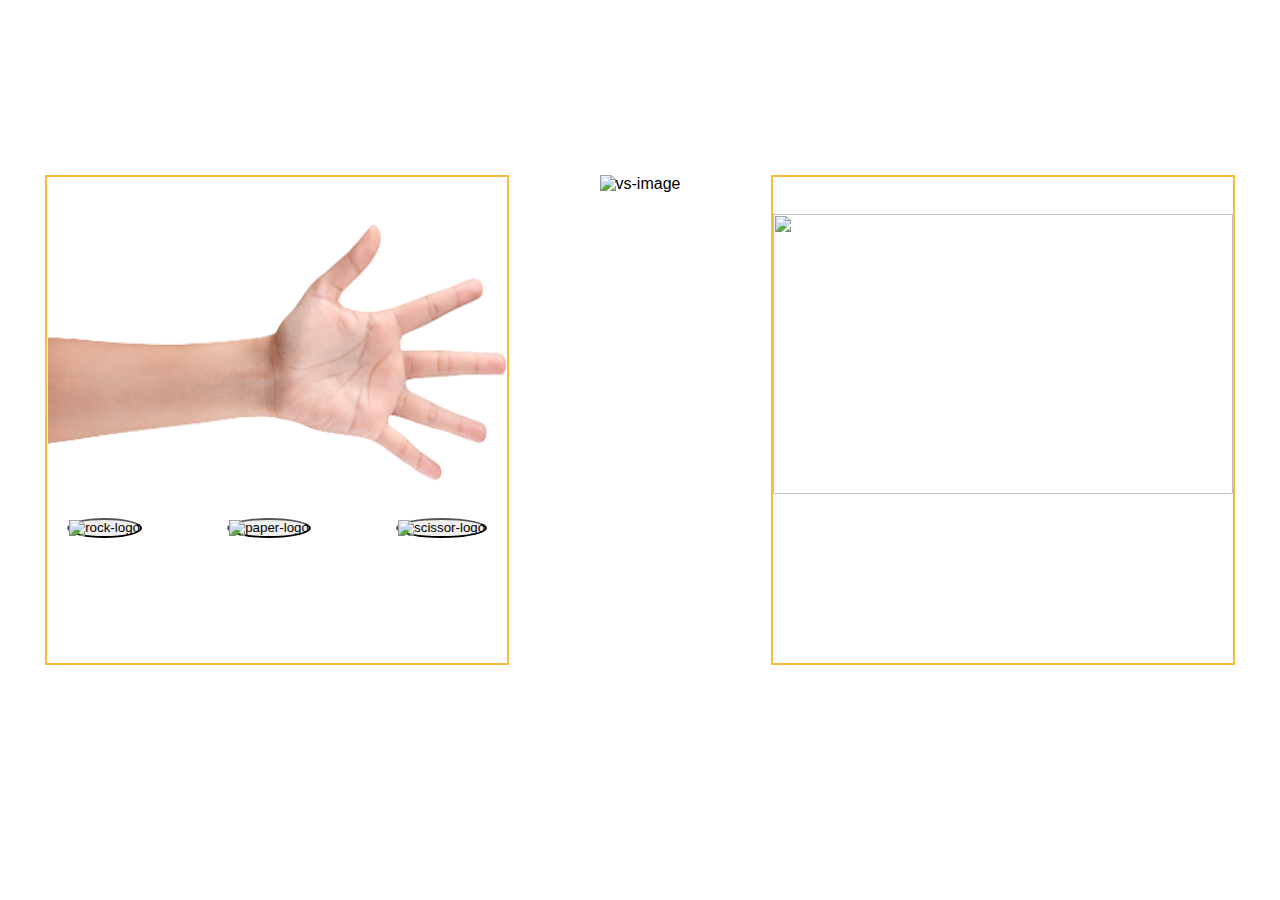
==== game.html @ f57464c3 "Rock Paper Scissor Completed" ====
<!DOCTYPE html>
<html lang="en">
  <head>
    <meta charset="UTF-8" />
    <meta name="viewport" content="width=device-width, initial-scale=1.0" />
    <link rel="stylesheet" href="./index.css" />
    <title>Rock Paper Scissor</title>
  </head>
  <body>
    <div class="score">
      <div>
        <span id="your-score">0</span><span> - </span
        ><span id="comp-score">0</span>
      </div>
    </div>

    <div class="both-containers">
      <div class="container" id="your-container">
        <h1>You</h1>
        <img id="your-image" src="./assets/paper-hand.png" alt="" />
        <div class="options" id="your-options">
          <button id="rock">
            <img src="./assets/rock-logo.png" alt="rock-logo" />
          </button>
          <button id="paper">
            <img src="./assets/paper-logo.png" alt="paper-logo" />
          </button>
          <button id="scissors">
            <img src="./assets/scissors-logo.png" alt="scissor-logo" />
          </button>
        </div>
      </div>

      <div id="vs">
        <img src="./assets/vs.png" alt="vs-image" />
      </div>

      <div class="container" id="comp-container">
        <h1>Comp</h1>
        <img id="comp-image" src="./assets/rock-hand.png" alt="" />
      </div>
    </div>

    <div class="result" id="result-modal">
      <h1 id="result-message">You Won the Game</h1>
      <div id="play-button">
        <button>Play Again</button>
      </div>
    </div>

    <script src="./game.js"></script>
  </body>
</html>
---- index.css ----
* {
  margin: 0;
  padding: 0;
  box-sizing: border-box;
}

body {
  background-image: url("./assets/bg.png");
  background-repeat: no-repeat;
  background-size: cover;
  font-family: "Segoe UI", Tahoma, Geneva, Verdana, sans-serif;
}

.score {
  padding-top: 30px;
  font-size: 100px;
  font-weight: 600;
  text-align: center;
  color: #fff;
}

.both-containers {
  margin-top: 30px;
  display: flex;
  justify-content: space-around;
  align-items: start;
}

#vs img {
  height: 550px;
}
h1 {
  margin: 0;
  padding: 0;
  text-align: center;
  color: white;
}

.container {
  width: fit-content;
  border: 2px solid #f7bb3d;
  justify-content: center;
  align-items: center;
  height: 490px;
}
#your-image, #comp-image {
  width: 460px;
  height: 280px;
}

.options {
  display: flex;
  justify-content: space-between;
  align-items: center;
  padding: 20px;
  cursor: pointer;
}

.options button {
  display: block;
  border-radius: 50%;
  cursor: pointer;
}

.result button {
  height: 60px;
  width: 180px;
  font-size: 30px;
  font-weight: 600;
  color: white;
  background-color: #ffc434;
  border-radius: 20px;
  margin-bottom: 20px;
  margin-top: 5px;
  align-self: center;
  cursor: pointer;
}

/* Index.html CSS */

h3 {
  font-size: 50px;
  font-weight: 700;
  color: #5432c4;
  text-align: center;
  padding-top: 80px;
}

.flex {
  display: flex;
  justify-content: center;
  /* align-items: center; */
}

.flex div:nth-child(1) img {
  width: 500px;
  height: 500px;
  margin-top: 30px;
}

.flex div:nth-child(2) {
  padding-top: 450px;
  padding-left: 200px;
}

.play-text {
  font-size: 40px;
  font-weight: 600;
  padding: 20px;
  color: white;
  cursor: pointer;
}
.play-img {
  width: 30px;
  height: 30px;
  cursor: pointer;
}

/* Your existing CSS styles */

.result {
  display: none; /* Initially hide the result modal */
  text-align: center;
}
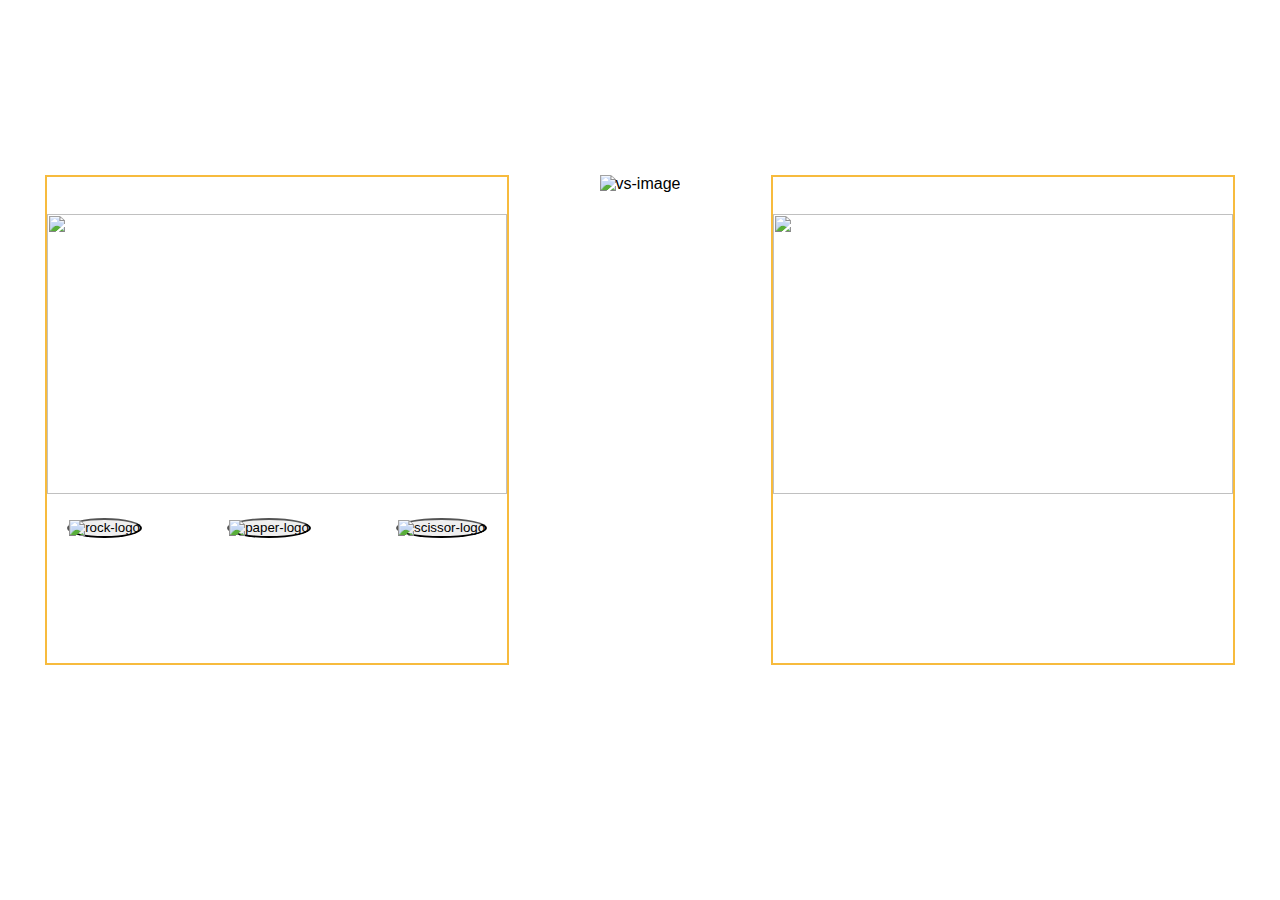
==== commit b90d859d: "Remobing preexisting image" ====
--- a/game.html
+++ b/game.html
@@ -17,7 +17,7 @@
     <div class="both-containers">
       <div class="container" id="your-container">
         <h1>You</h1>
-        <img id="your-image" src="./assets/paper-hand.png" alt="" />
+        <img id="your-image" src="./assets/bg.png" alt="" />
         <div class="options" id="your-options">
           <button id="rock">
             <img src="./assets/rock-logo.png" alt="rock-logo" />
@@ -37,7 +37,7 @@
 
       <div class="container" id="comp-container">
         <h1>Comp</h1>
-        <img id="comp-image" src="./assets/rock-hand.png" alt="" />
+        <img id="comp-image" src="./assets/bg.png" alt="" />
       </div>
     </div>
 
